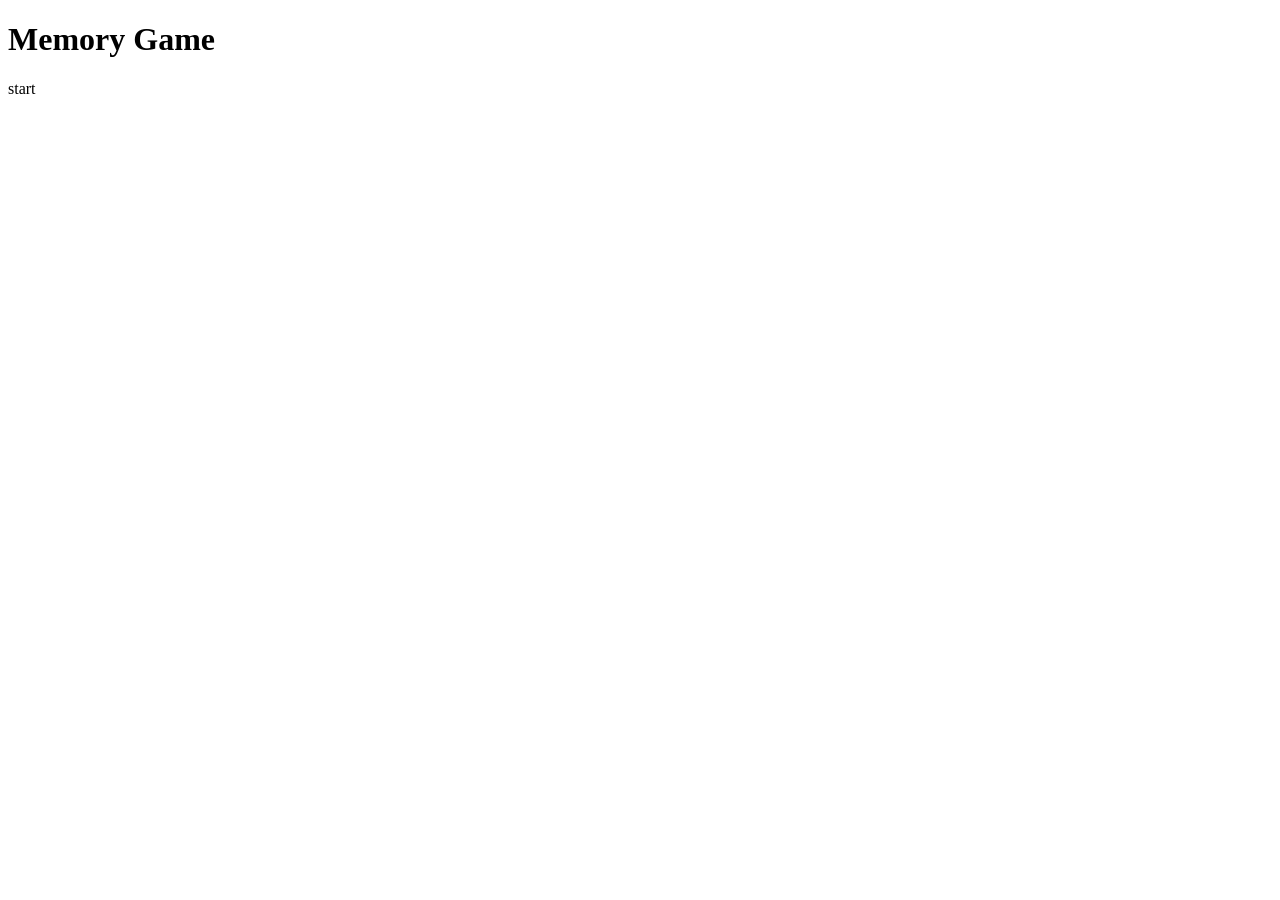
==== memory.html @ e09115a5 "the first 2 files" ====
<!DOCTYPE html>
<html lang="en">
  <head>
    <meta charset="UTF-8" />
    <meta http-equiv="X-UA-Compatible" content="IE=edge" />
    <meta name="viewport" content="width=device-width, initial-scale=1.0" />
    <title>Document</title>
  </head>
  <body>
    <h1>Memory Game</h1>
    <p>start</p>
    <script src="game.js"></script>
  </body>
</html>
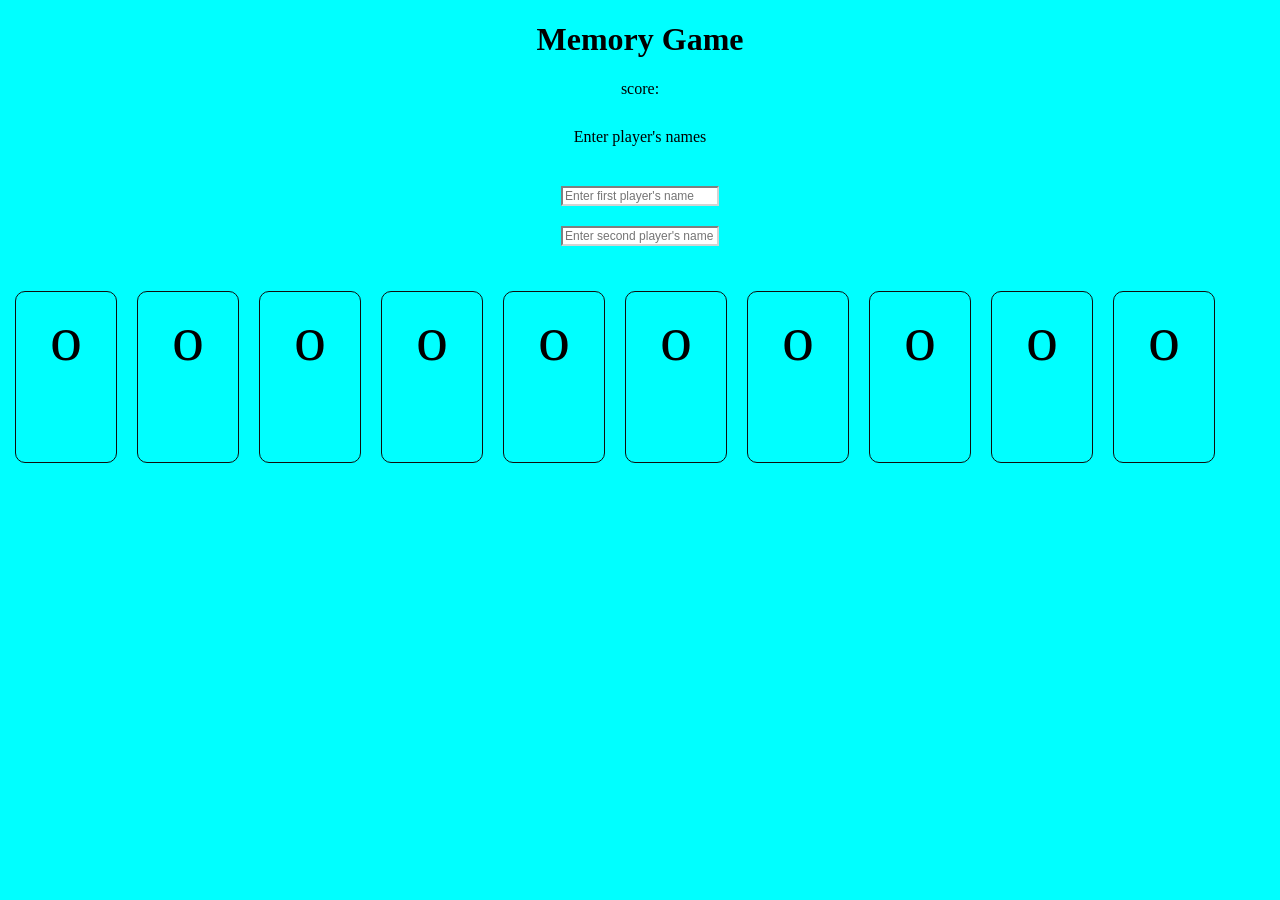
==== commit 43ab6177: "first" ====
--- a/memory.html
+++ b/memory.html
@@ -5,10 +5,27 @@
     <meta http-equiv="X-UA-Compatible" content="IE=edge" />
     <meta name="viewport" content="width=device-width, initial-scale=1.0" />
     <title>Document</title>
+    <link rel="stylesheet" href="style.css" />
   </head>
   <body>
     <h1>Memory Game</h1>
-    <p>start</p>
+    <span id="score">score: </span>
+    <div id="players" class="container-fluid">
+      <div class="row justify-content-center">
+        <div id="activePlayer" class="col-12 d-flex justify-content-center">
+          <h>Enter player's names</h>
+        </div>
+      </div>
+      <div class="row justify-content-center">
+        <div class="col-2 d-flex justify-content-center">
+          <input id="player1" placeholder="Enter first player's name" />
+        </div>
+        <div class="col-2 d-flex justify-content-center">
+          <input id="player2" placeholder="Enter second player's name" />
+        </div>
+      </div>
+    </div>
+    <div id="board"></div>
     <script src="game.js"></script>
   </body>
 </html>
--- a/style.css
+++ b/style.css
@@ -0,0 +1,71 @@
+form{
+    margin: 10px;
+    padding: 10px;
+    border: 1px solid black;
+}
+div{
+    padding: 10px;
+    
+}
+#board{
+  display: flex;
+  gap: 10px;
+  /* grid-template-columns: repeat(auto-fill,125px); */
+  border-radius: 10px;
+  flex-wrap: wrap;
+}
+.card{
+    /* background-color: rgb(85, 85, 96); */
+    border: 1px solid rgb(14, 14, 13);
+    height: 150px;
+    width: 80px;
+    cursor: pointer;
+    font-size:4rem ;
+    text-align: center;
+    position: relative;
+    border-radius: 10px;
+    margin: 5px;
+    
+}
+@media screen and (max-width: 578px) {
+  .card {
+     font-size: 3rem;
+  }
+}
+.card:hover{
+    background-color:rgb(138, 133, 233);
+}
+.back-card{
+    width: 100%;
+    height: 100%;
+    position: absolute;
+    background-image: url(smile.jpg);
+}
+#player active{
+    font-weight: bold;
+    font-family: 'Lakki Reddy', cursive;
+  }
+
+  #player nonActive{
+    font-weight: bold;
+  }
+
+  [name="player"]{
+    width: 80px;
+    height: 80px;
+    border-radius: 15px;
+  }
+
+  input{
+    font-size: 12px;
+    border-color: lightgrey;
+  }
+
+  .activePlayer{
+    border: plum solid 8px;
+  }
+  body{
+      margin: auto;
+      text-align: center;
+      background-color: aqua;
+    }
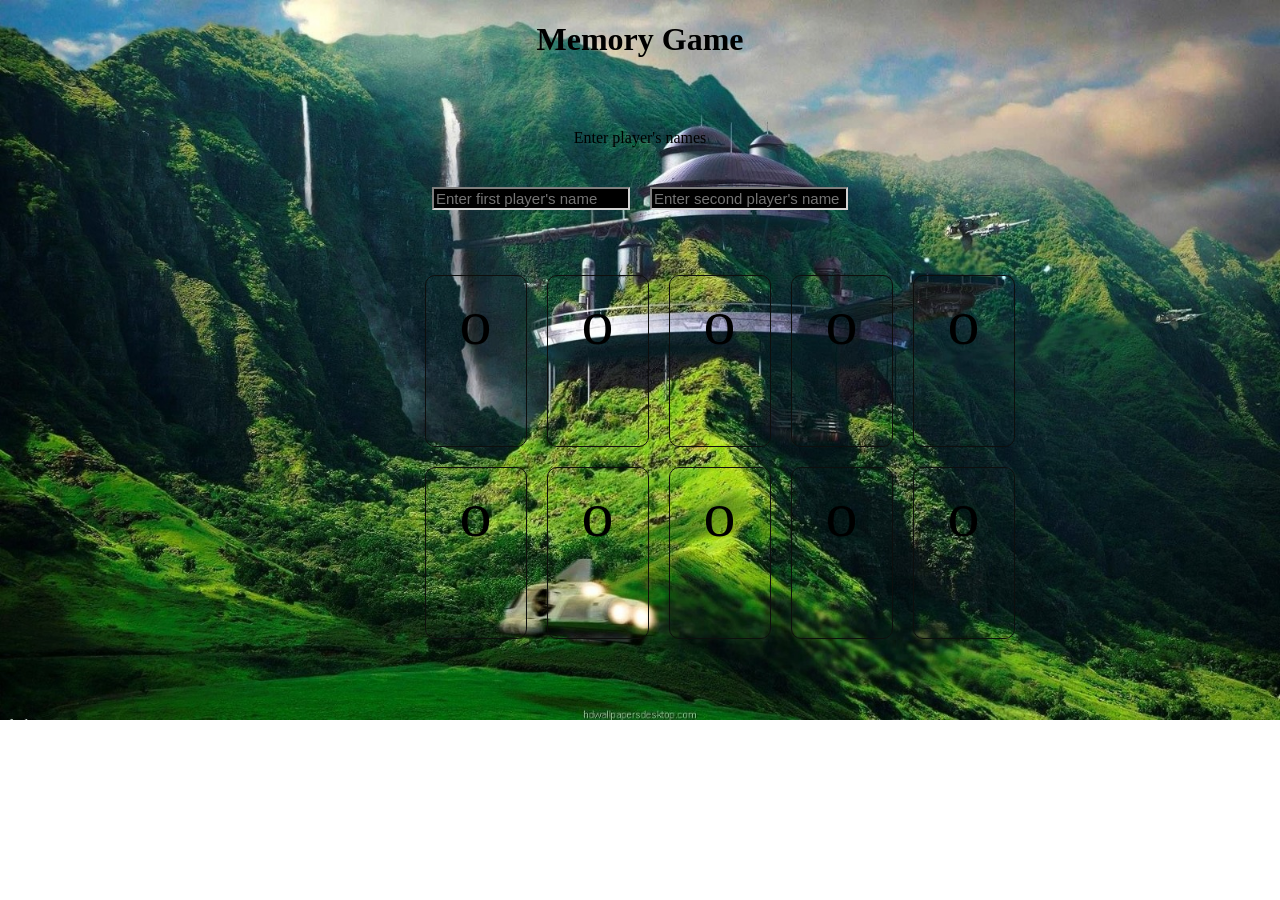
==== commit 68036101: "change" ====
--- a/memory.html
+++ b/memory.html
@@ -9,19 +9,30 @@
   </head>
   <body>
     <h1>Memory Game</h1>
-    <span id="score">score: </span>
+    <h1 id="win"></h1>
+    <!-- <span id="score">score: </span> -->
     <div id="players" class="container-fluid">
       <div class="row justify-content-center">
         <div id="activePlayer" class="col-12 d-flex justify-content-center">
           <h>Enter player's names</h>
         </div>
       </div>
-      <div class="row justify-content-center">
+      <div class="players row justify-content-center">
         <div class="col-2 d-flex justify-content-center">
-          <input id="player1" placeholder="Enter first player's name" />
+          <input
+            class="inputPlayer"
+            id="player1"
+            placeholder="Enter first player's name"
+          />
+          <div id="score_player1"></div>
         </div>
         <div class="col-2 d-flex justify-content-center">
-          <input id="player2" placeholder="Enter second player's name" />
+          <input
+            class="inputPlayer"
+            id="player2"
+            placeholder="Enter second player's name"
+          />
+          <div id="score_player2"></div>
         </div>
       </div>
     </div>
--- a/style.css
+++ b/style.css
@@ -1,71 +1,104 @@
-form{
-    margin: 10px;
-    padding: 10px;
-    border: 1px solid black;
+form {
+  margin: 10px;
+  padding: 10px;
+  border: 1px solid black;
 }
-div{
-    padding: 10px;
-    
+div {
+  padding: 10px;
 }
-#board{
+#board {
   display: flex;
   gap: 10px;
   /* grid-template-columns: repeat(auto-fill,125px); */
   border-radius: 10px;
   flex-wrap: wrap;
+  width: 47%;
+  margin-left: 32%;
 }
-.card{
-    /* background-color: rgb(85, 85, 96); */
-    border: 1px solid rgb(14, 14, 13);
-    height: 150px;
-    width: 80px;
-    cursor: pointer;
-    font-size:4rem ;
-    text-align: center;
-    position: relative;
-    border-radius: 10px;
-    margin: 5px;
-    
+.card {
+  /* background-color: rgb(85, 85, 96); */
+  border: 1px solid rgb(14, 14, 13);
+  height: 150px;
+  width: 80px;
+  cursor: pointer;
+  font-size: 4rem;
+  text-align: center;
+  position: relative;
+  border-radius: 10px;
+  margin: 5px;
 }
 @media screen and (max-width: 578px) {
   .card {
-     font-size: 3rem;
+    font-size: 3rem;
   }
 }
-.card:hover{
-    background-color:rgb(138, 133, 233);
+.card:hover {
+  background-image: url(smile.jpg);
 }
-.back-card{
-    width: 100%;
-    height: 100%;
-    position: absolute;
-    background-image: url(smile.jpg);
+.back-card {
+  width: 100%;
+  height: 100%;
+  position: absolute;
+  background-image: url("./2610670.jpg");
 }
-#player active{
-    font-weight: bold;
-    font-family: 'Lakki Reddy', cursive;
-  }
+#player active {
+  font-weight: bold;
+  font-family: "Lakki Reddy", cursive;
+}
 
-  #player nonActive{
-    font-weight: bold;
-  }
+#player nonActive {
+  font-weight: bold;
+}
 
-  [name="player"]{
-    width: 80px;
-    height: 80px;
-    border-radius: 15px;
-  }
+[name="player"] {
+  width: 80px;
+  height: 80px;
+  border-radius: 15px;
+}
 
-  input{
-    font-size: 12px;
-    border-color: lightgrey;
-  }
+.inputPlayer {
+  color: azure;
+  font-size: 15px;
+  border-color: lightgrey;
+  background-color: black;
+}
 
-  .activePlayer{
-    border: plum solid 8px;
-  }
-  body{
-      margin: auto;
-      text-align: center;
-      background-color: aqua;
-    }+/* .activePlayer {
+  border: plum solid 8px;
+} */
+body {
+  margin: auto;
+  text-align: center;
+  background-image: url("./215112.jpg");
+  background-repeat: no-repeat;
+  background-size: cover;
+}
+
+#score_player1 {
+  color: azure;
+  font-size: 22px;
+}
+#score_player2 {
+  color: azure;
+  font-size: 22px;
+}
+
+.players {
+  display: flex;
+  justify-content: center;
+}
+
+.player1_class {
+  width: 60px;
+  border: rgb(244, 21, 6) solid 15px;
+}
+.player2_class {
+  width: 60px;
+
+  border: rgb(244, 21, 6) solid 15px;
+}
+
+#win {
+  font-size: 60px;
+  color: white;
+}
